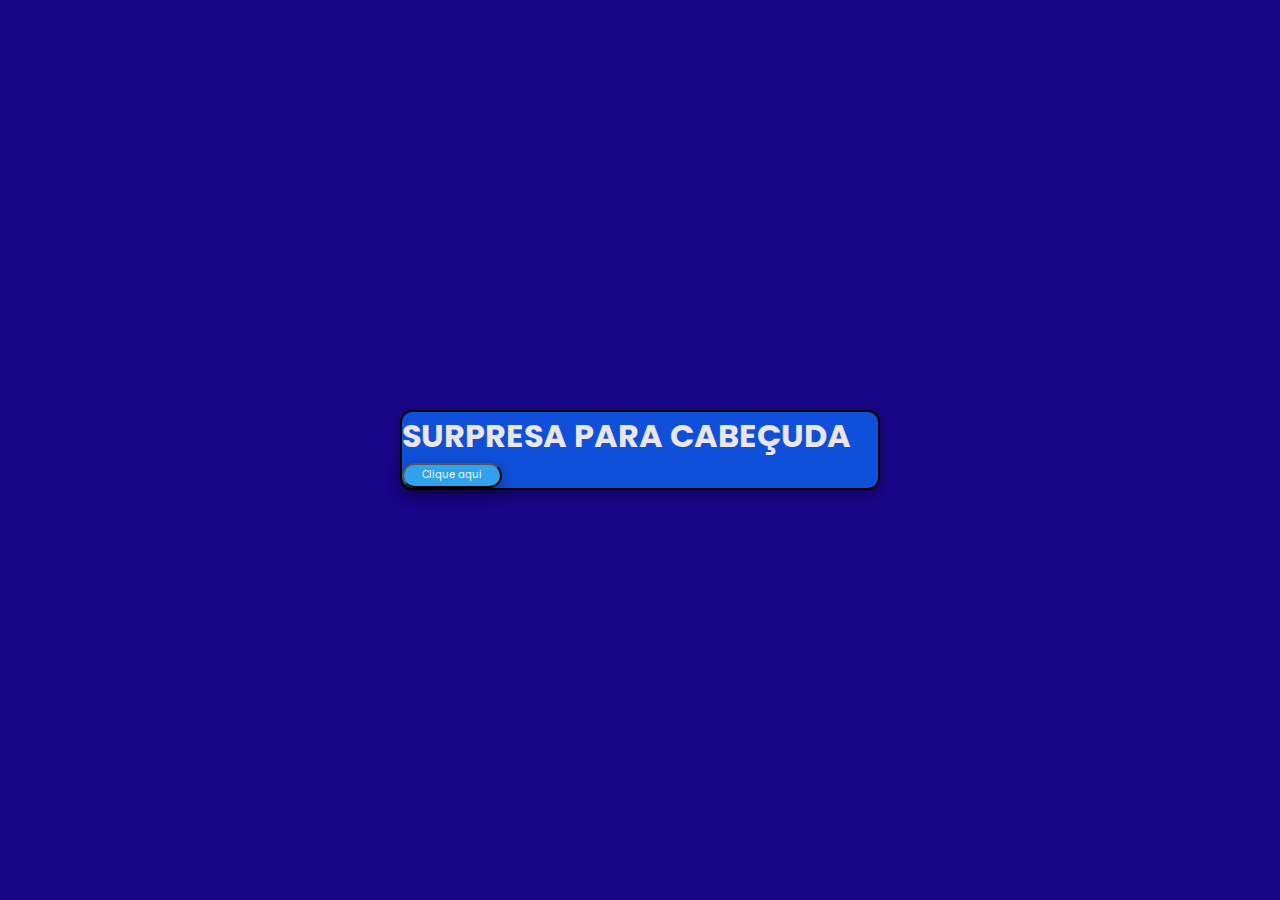
==== estudos/index.html @ 5981c40b "TESTE PARA MINHA NAMORADA" ====
<!DOCTYPE html>
<html lang="en">
<head>
    <meta charset="UTF-8">
    <link rel="stylesheet" href="style.css">
    <meta name="viewport" content="width=device-width, initial-scale=1.0">
    <title>Caroline</title>
</head>
<body>
    <main class="C" >
        <div >
            <h1>SURPRESA PARA CABEÇUDA</h1>
            <a href="http://127.0.0.1:5500/estudos/site.html">
            <button >Clique aqui</button></a>
        </div>
    </main>
</body>
</html>
---- estudos/style.css ----
@import url('https://fonts.googleapis.com/css2?family=Poppins:ital,wght@0,100;0,200;0,300;0,400;0,500;0,600;0,700;0,800;0,900;1,100;1,200;1,300;1,400;1,500;1,600;1,700;1,800;1,900&display=swap');

*{
   margin: 0;
   padding: 0;
   box-sizing: border-box;
   font-family: "Poppins", sans-serif;
}
body{
    display: flex;
    justify-content: center;
    align-items: center;
    min-height: 100vh;
    background-color: rgb(25, 5, 136);  

}
h1{
    color: #ebe5e5;
}
.C{
    width: 480px;
    height: 80px;
    background-color: rgb(15, 80, 219);
    border: 2px solid;
    border-radius: 12px;
    box-shadow: rgba(0, 0, 0, 0.35) 0px 5px 15px;

}
button{
    box-shadow: rgba(0, 0, 0, 0.35) 0px 5px 15px;
    align-items: center;
    min-height: 100;
    border-radius: 15px;
    width: 100px;
    height: 25px;
    min-height: 10px;
    color: #fffbfb;
    background-color: rgb(47, 161, 238);

}
.c h1{
    font-size: 108px;
    text-align: center;
}
div button{
    font-size: 10px;
    text-align: center ;
}
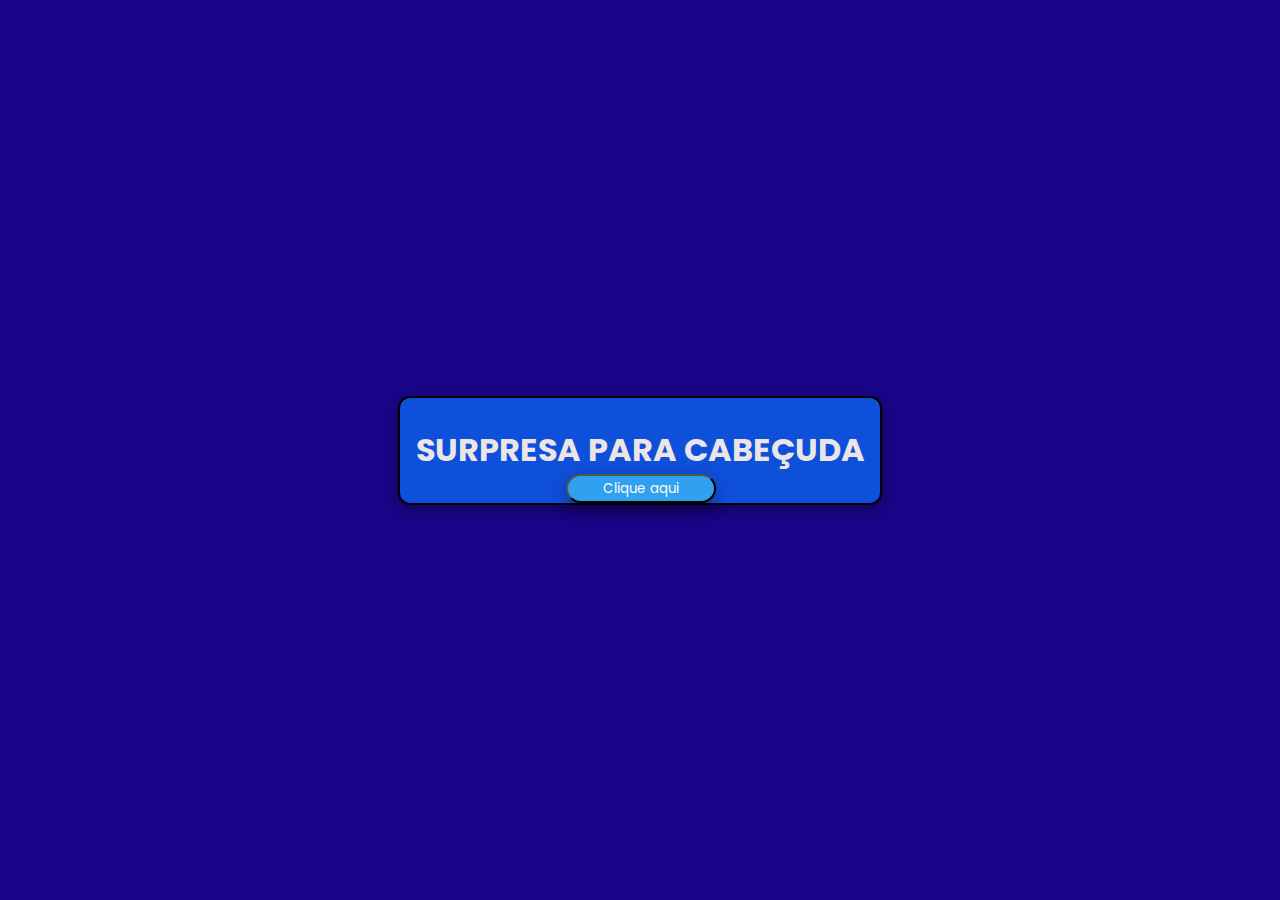
==== commit f63a91e9: "namorada 0.1" ====
--- a/estudos/index.html
+++ b/estudos/index.html
@@ -1,5 +1,5 @@
 <!DOCTYPE html>
-<html lang="en">
+<html lang="pt-br">
 <head>
     <meta charset="UTF-8">
     <link rel="stylesheet" href="style.css">
@@ -10,7 +10,7 @@
     <main class="C" >
         <div >
             <h1>SURPRESA PARA CABEÇUDA</h1>
-            <a href="http://127.0.0.1:5500/estudos/site.html">
+        <a href="http://127.0.0.1:5500/estudos/site.html">
             <button >Clique aqui</button></a>
         </div>
     </main>
--- a/estudos/style.css
+++ b/estudos/style.css
@@ -3,7 +3,6 @@
 *{
    margin: 0;
    padding: 0;
-   box-sizing: border-box;
    font-family: "Poppins", sans-serif;
 }
 body{
@@ -14,12 +13,21 @@
     background-color: rgb(25, 5, 136);  
 
 }
+
 h1{
     color: #ebe5e5;
+    text-align: center;
+    justify-content: center;
+    align-items: center;
 }
 .C{
+    display: flex;
     width: 480px;
-    height: 80px;
+    height: 105px;
+    margin-right: auto;
+    margin-left: auto;
+    justify-content:center;
+    align-items: center;
     background-color: rgb(15, 80, 219);
     border: 2px solid;
     border-radius: 12px;
@@ -27,22 +35,14 @@
 
 }
 button{
+    position: absolute;
+    transform: translateX(100%);
     box-shadow: rgba(0, 0, 0, 0.35) 0px 5px 15px;
-    align-items: center;
     min-height: 100;
     border-radius: 15px;
-    width: 100px;
-    height: 25px;
-    min-height: 10px;
+    width: 150px;
+    height: 29px;
     color: #fffbfb;
     background-color: rgb(47, 161, 238);
 
-}
-.c h1{
-    font-size: 108px;
-    text-align: center;
-}
-div button{
-    font-size: 10px;
-    text-align: center ;
 }